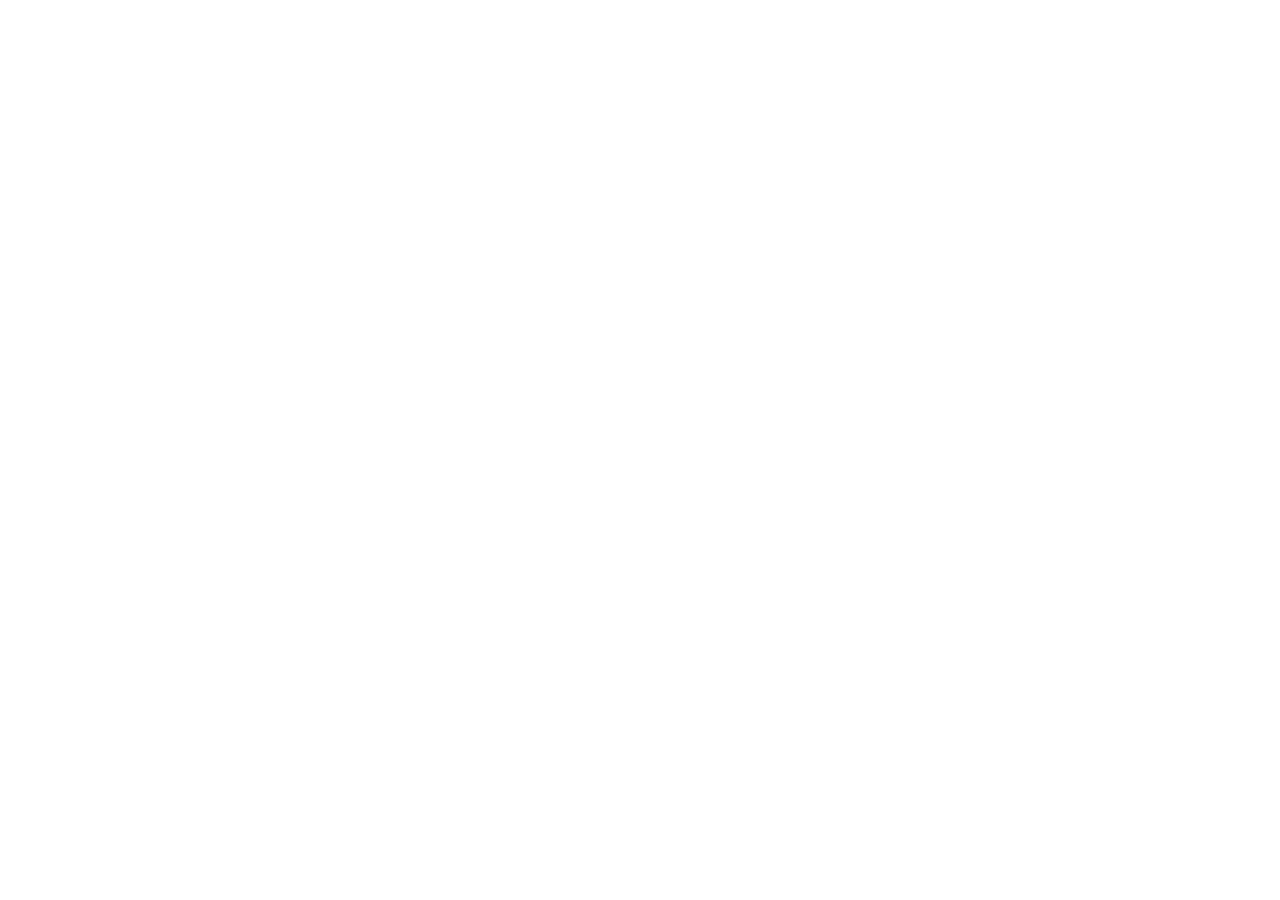
==== src/index.html @ 4c8e1ecd "Added initial files" ====
<!DOCTYPE html>
<html lang="en">
<head>
    <meta charset="UTF-8">
    <meta http-equiv="X-UA-Compatible" content="IE=edge">
    <meta name="viewport" content="width=device-width, initial-scale=1.0">
    <title>Blog</title>
    
</head>
<body>
</body>
</html>
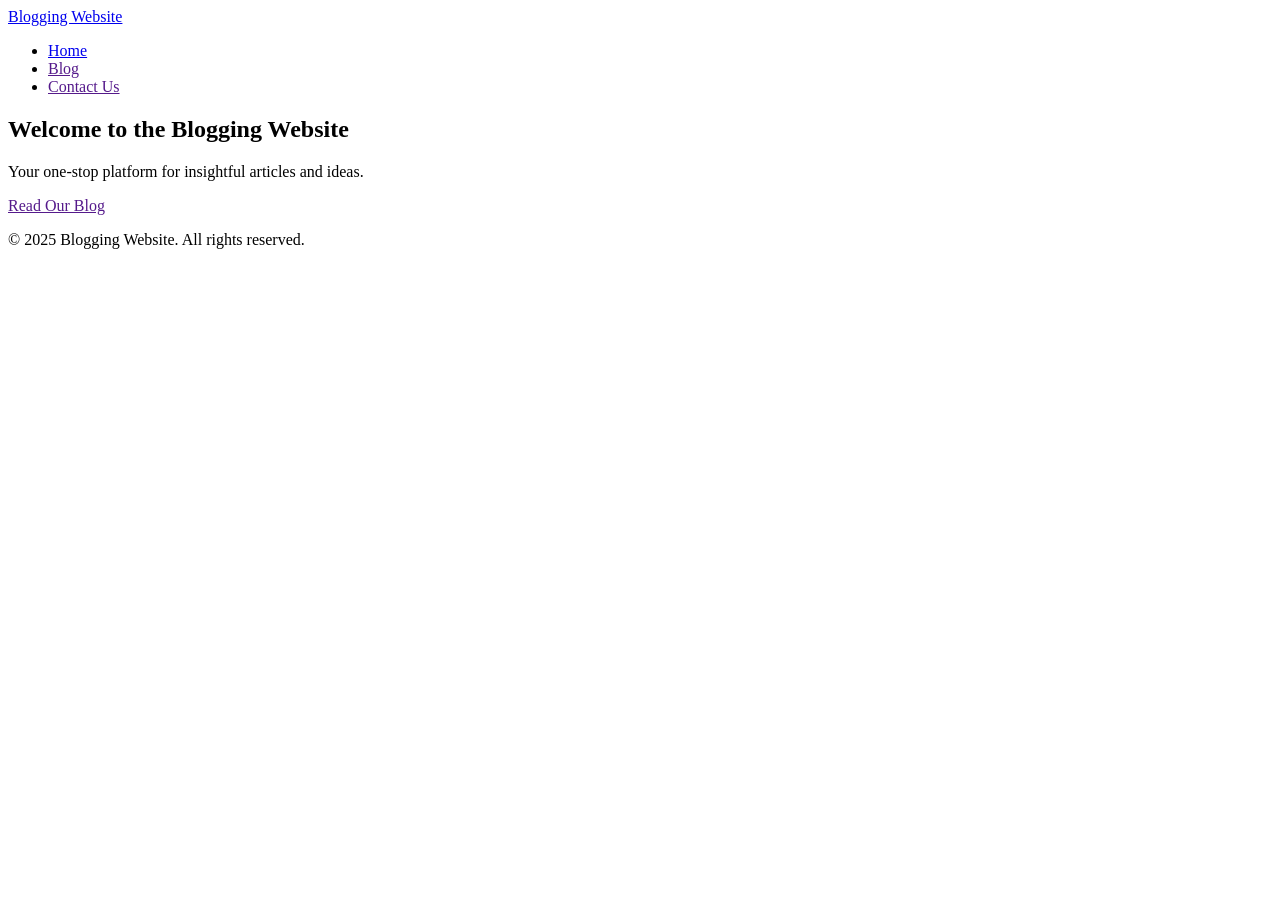
==== commit 001f8625: "Home Page" ====
--- a/src/index.html
+++ b/src/index.html
@@ -1,12 +1,36 @@
 <!DOCTYPE html>
 <html lang="en">
+
 <head>
     <meta charset="UTF-8">
-    <meta http-equiv="X-UA-Compatible" content="IE=edge">
     <meta name="viewport" content="width=device-width, initial-scale=1.0">
-    <title>Blog</title>
-    
+    <title>Home - Blogging Website</title>
+    <link rel="stylesheet" href="../styles/index.css">
 </head>
+
 <body>
+    <header class="header">
+        <nav class="navbar">
+            <a href="index.html" class="logo">Blogging Website</a>
+            <ul class="nav-links">
+                <li><a href="index.html">Home</a></li>
+                <li><a href="">Blog</a></li>
+                <li><a href="">Contact Us</a></li>
+            </ul>
+        </nav>
+    </header>
+
+    <main class="main-content">
+        <section class="hero-section">
+            <h1>Welcome to the Blogging Website</h1>
+            <p>Your one-stop platform for insightful articles and ideas.</p>
+            <a href="" class="cta-button">Read Our Blog</a>
+        </section>
+    </main>
+
+    <footer class="footer">
+        <p>&copy; 2025 Blogging Website. All rights reserved.</p>
+    </footer>
 </body>
+
 </html>
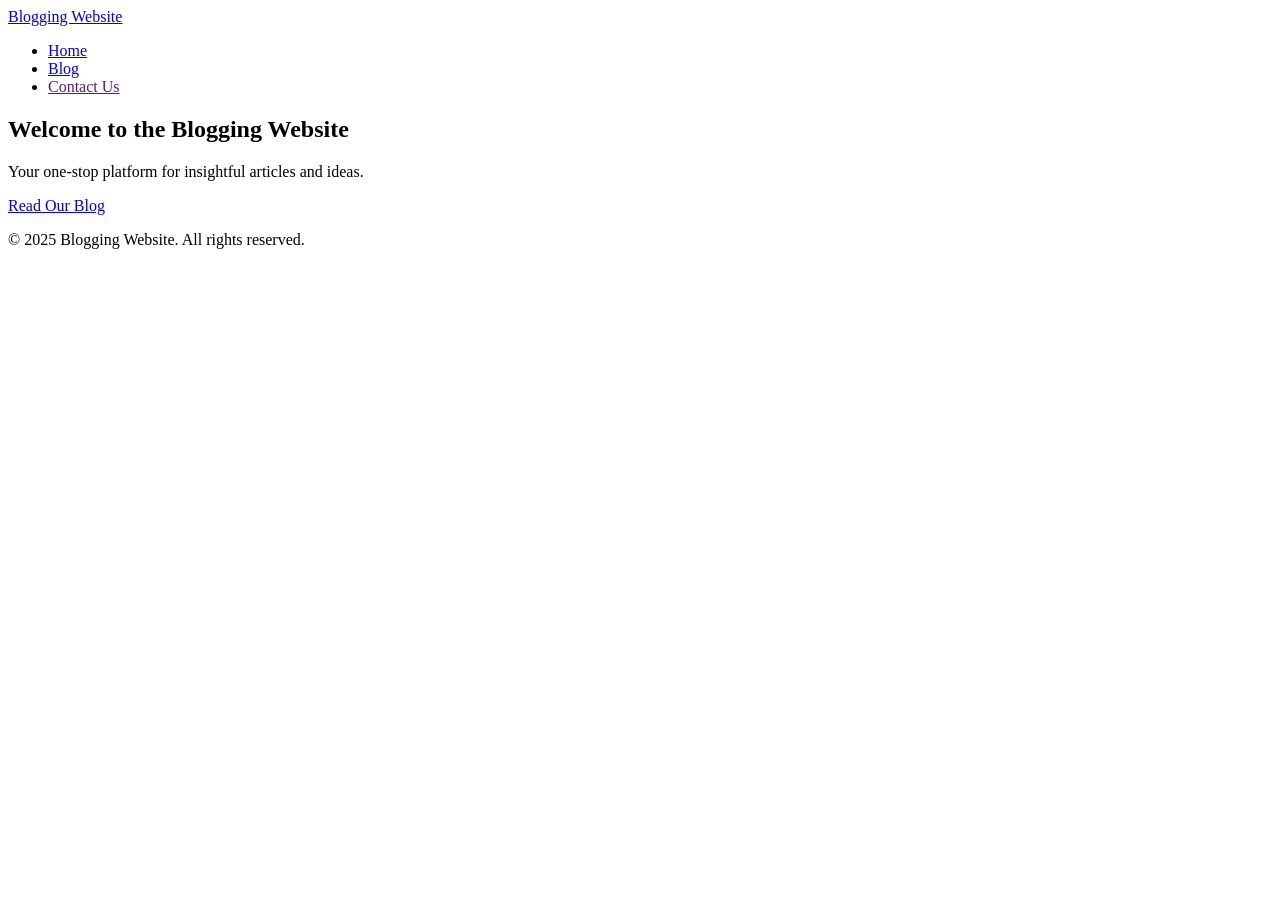
==== commit 26a24f11: "Blog Page" ====
--- a/src/index.html
+++ b/src/index.html
@@ -14,7 +14,7 @@
             <a href="index.html" class="logo">Blogging Website</a>
             <ul class="nav-links">
                 <li><a href="index.html">Home</a></li>
-                <li><a href="">Blog</a></li>
+                <li><a href="blog.html">Blog</a></li>
                 <li><a href="">Contact Us</a></li>
             </ul>
         </nav>
@@ -24,7 +24,7 @@
         <section class="hero-section">
             <h1>Welcome to the Blogging Website</h1>
             <p>Your one-stop platform for insightful articles and ideas.</p>
-            <a href="" class="cta-button">Read Our Blog</a>
+            <a href="blog.html" class="cta-button">Read Our Blog</a>
         </section>
     </main>
 
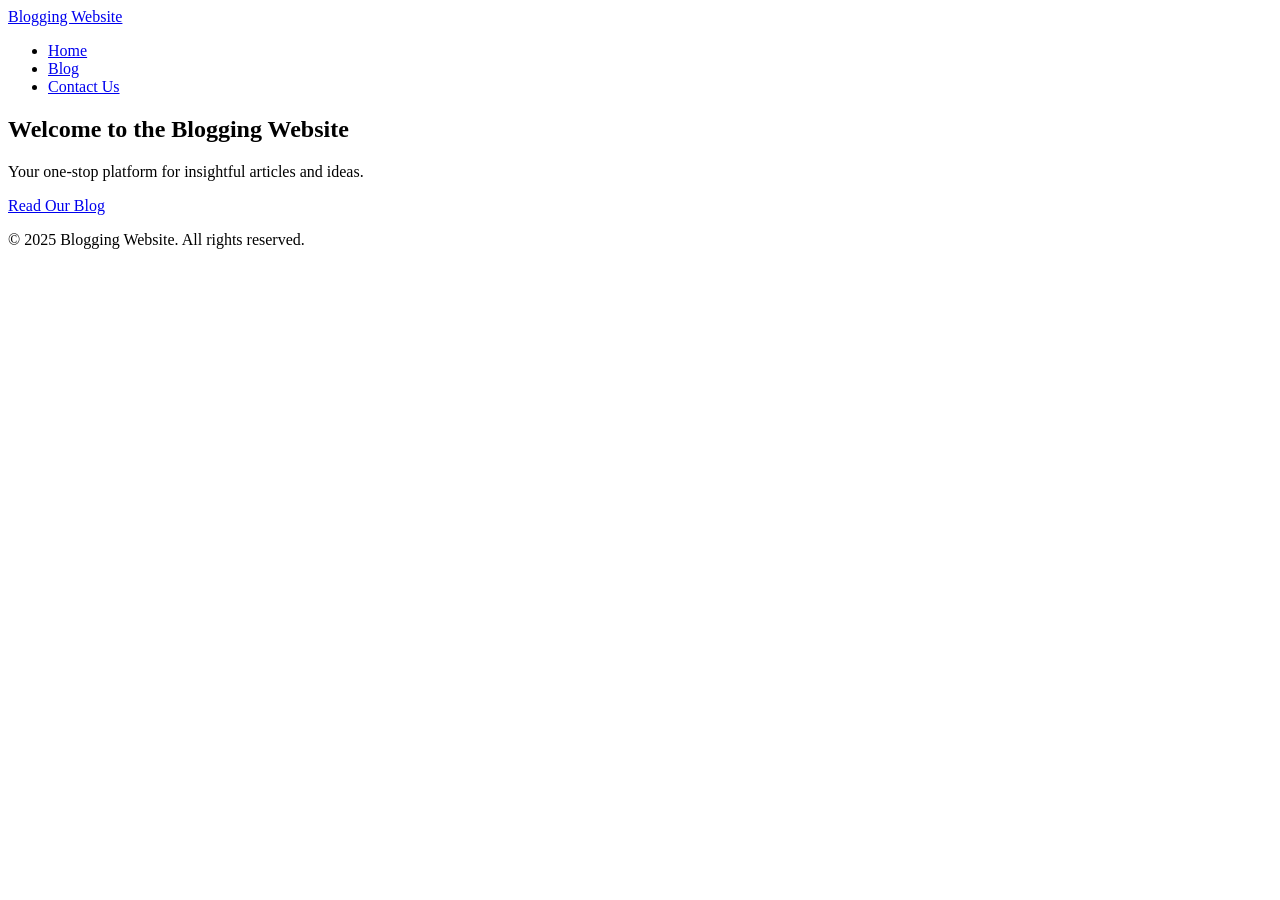
==== commit ffcfced0: "Contact Page" ====
--- a/src/index.html
+++ b/src/index.html
@@ -15,7 +15,7 @@
             <ul class="nav-links">
                 <li><a href="index.html">Home</a></li>
                 <li><a href="blog.html">Blog</a></li>
-                <li><a href="">Contact Us</a></li>
+                <li><a href="contact.html">Contact Us</a></li>
             </ul>
         </nav>
     </header>
